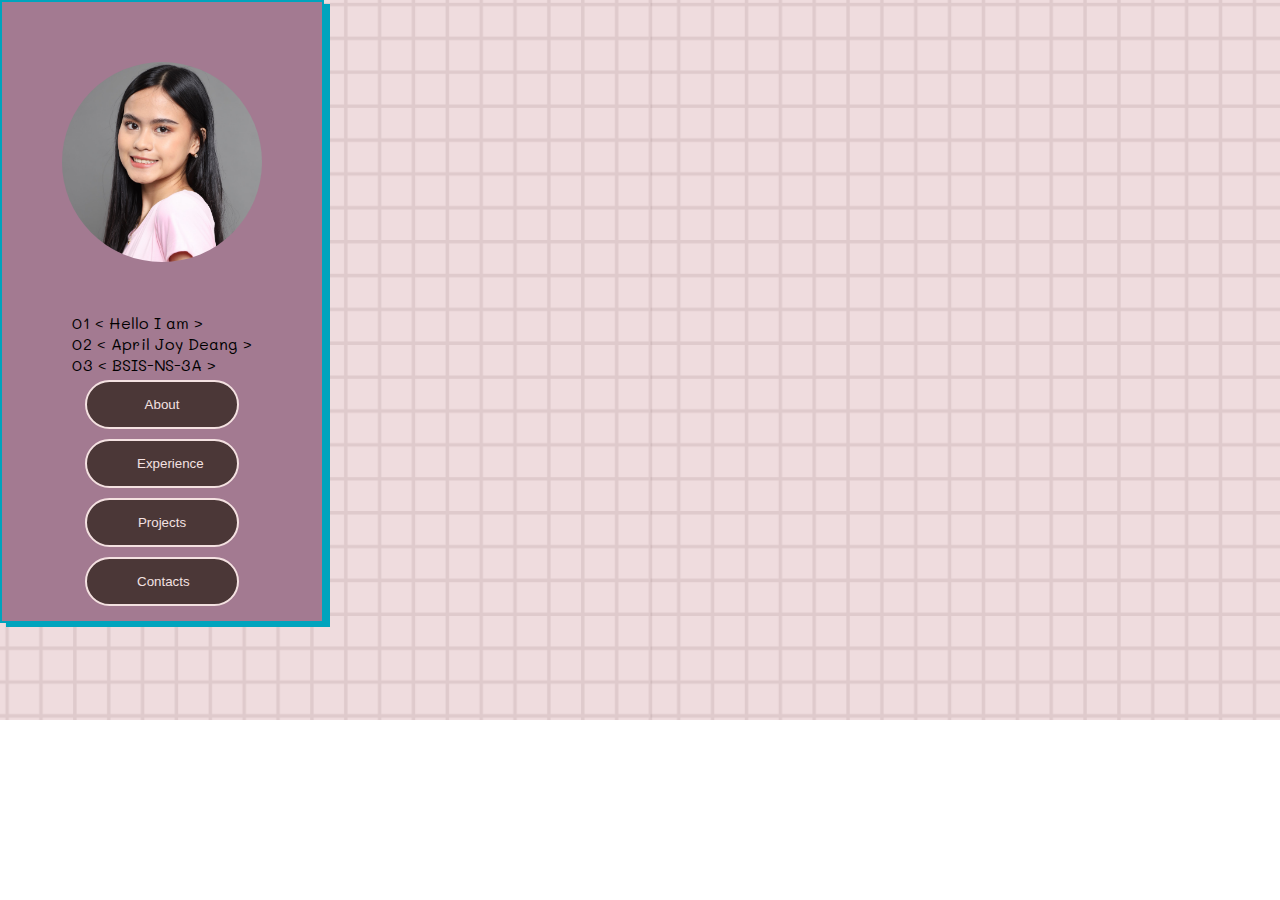
==== index copy.html @ 86f1143f "Intro" ====
<!DOCTYPE html>
<html lang="en">
<head>
  <meta charset="UTF-8" />
    <meta name="viewport" content="width=device-width, initial-scale=1.0" />
    <title>Dadulsawol Portfolio</title>
    <link rel="stylesheet" href="style.css"/>
    <link rel="stylesheet" href="mediaqueries.css"/>
  
</head>

<body>
  <div class="side-navbar">
    <img src="./assets/Deang_DP.jpg" alt="picture">
    <div class="introduction">
      <p>01 < Hello I am ></p>
      <p>02 < April Joy Deang ></p>
      <p>03 < BSIS-NS-3A ></p>
    </div>
    <nav id="navs">
      <ul class="nav-links">
        <li><button>About</button></li>
        <li><button>Experience</a></li>
        <li><button>Projects</a></li>
        <li><button>Contacts</a></li>
      </ul>
    </nav>
  </div>

</body>


</html>
---- style.css ----
/* Whole HTML Document */
@import url("https://fonts.googleapis.com/css2?family=Inter:wght@600&family=Mali:ital,wght@0,700;1,700&display=swap");
@import url("https://fonts.googleapis.com/css2?family=Source+Code+Pro&display=swap");
* {
  margin: 0;
  padding: 0;
}

body {
  background-image: url('./assets/bg_image.png');
  background-size: cover;
  background-repeat: no-repeat;
  position: relative;
}

html {
  scroll-behavior: smooth;
}

body {
  font-family: 'Mali', cursive;
}


/* Navigation Bar */


.side-navbar {
  display: flex;
  flex-direction: column;
  align-items: center;
  height: 50%;
  width: 300px;
  position: center;
  z-index: 1;
  top: 0;
  left: 0;
  background-color: #a37a91;
  border: 2px solid #00A4BD;
  padding: 10px;
  box-shadow: 6px 4px #00A4BD;
}

.side-navbar img {
  padding: 50px;
  border-radius: 50%;
  height: 200px;
  width: 200px;
}

/* Navigation Bar Links/Buttons */

.nav-links {
  list-style-type: none;
}

.nav-links button {
  color: #f4e1e1;
  background-color: #4b3737;
  box-sizing: content-box;
  margin: 0px;
  padding: 15px;
  padding-left: 50px;
  padding-right: 50px;
  width: 50px;
  text-decoration: none;
  border: 2px;
  border-style: solid;
  border-radius: 25px;
  transition: 1.5s;
}

.nav-links button:hover {
  color: #4b3737;
  background-color: #f4e1e1;
}

.nav-links li {
  text-align: center;
  padding: 5px;
}

.social-links {
  display: flex;
}
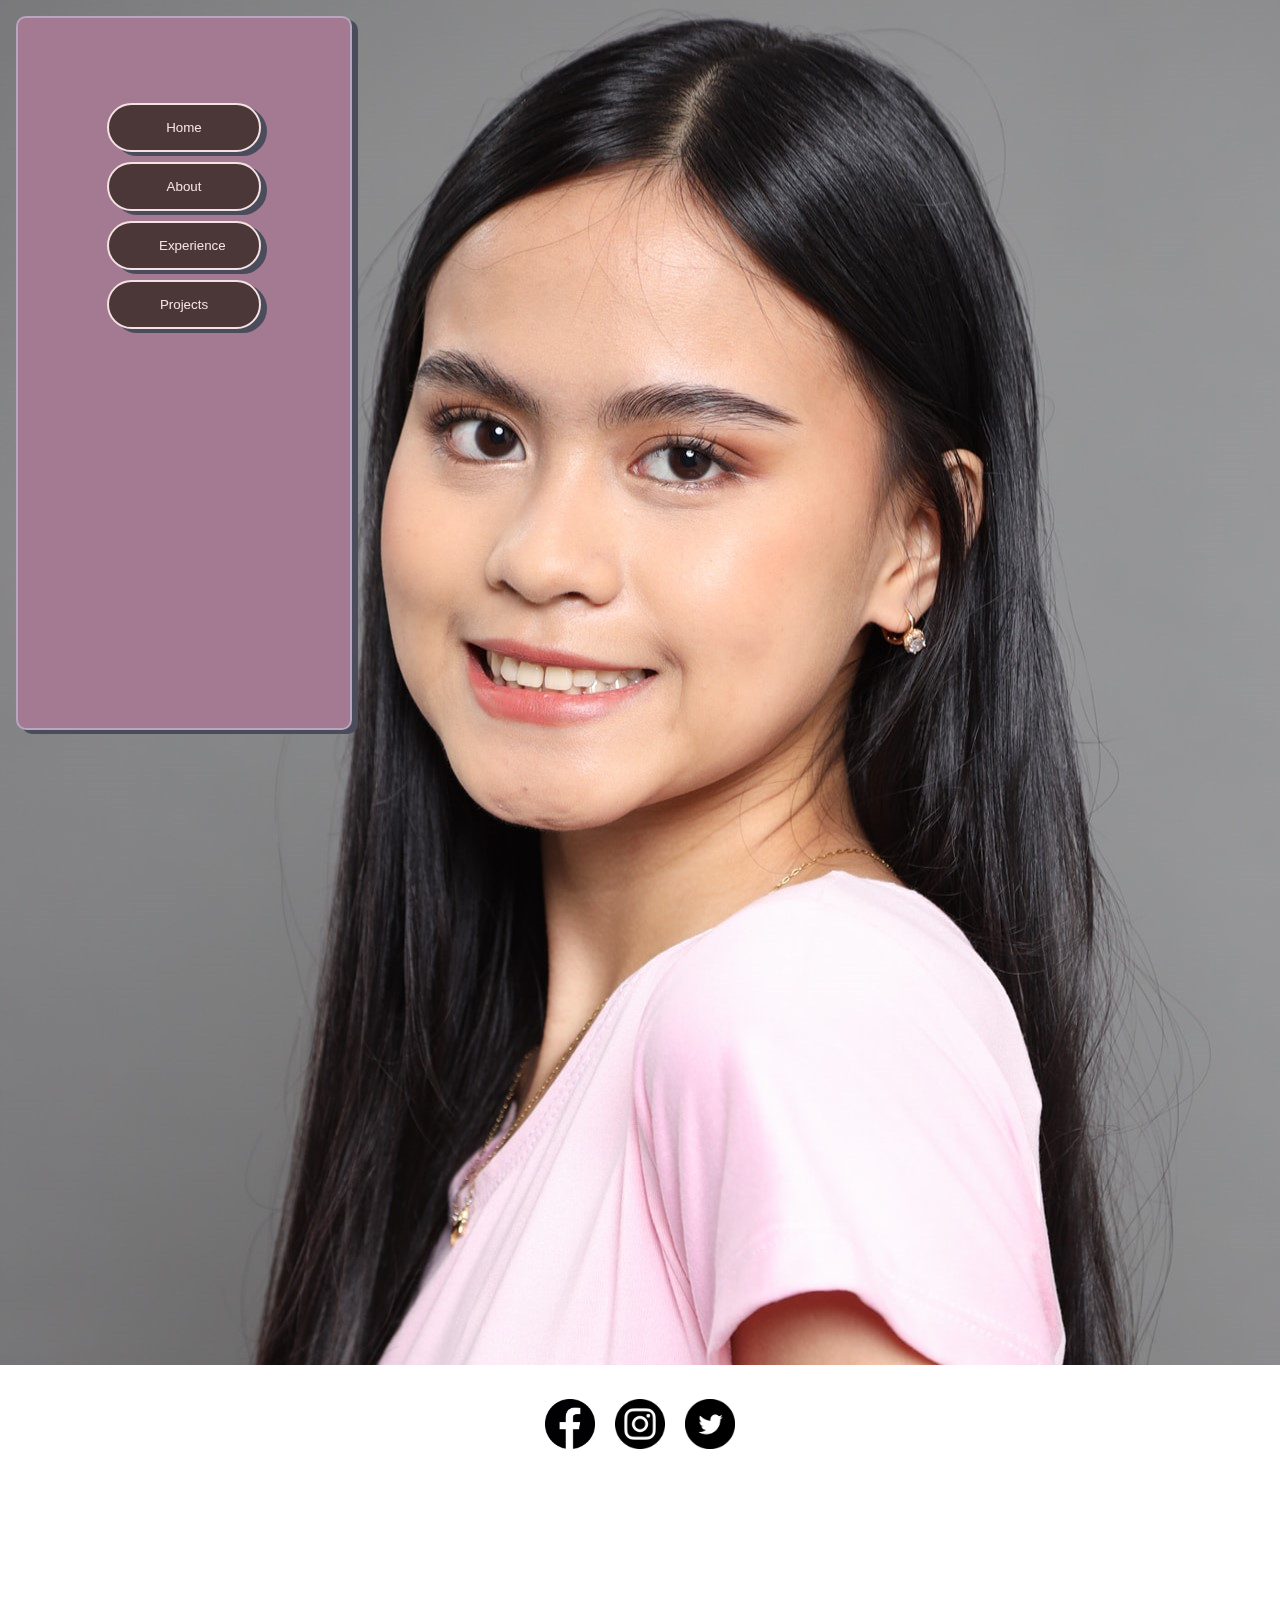
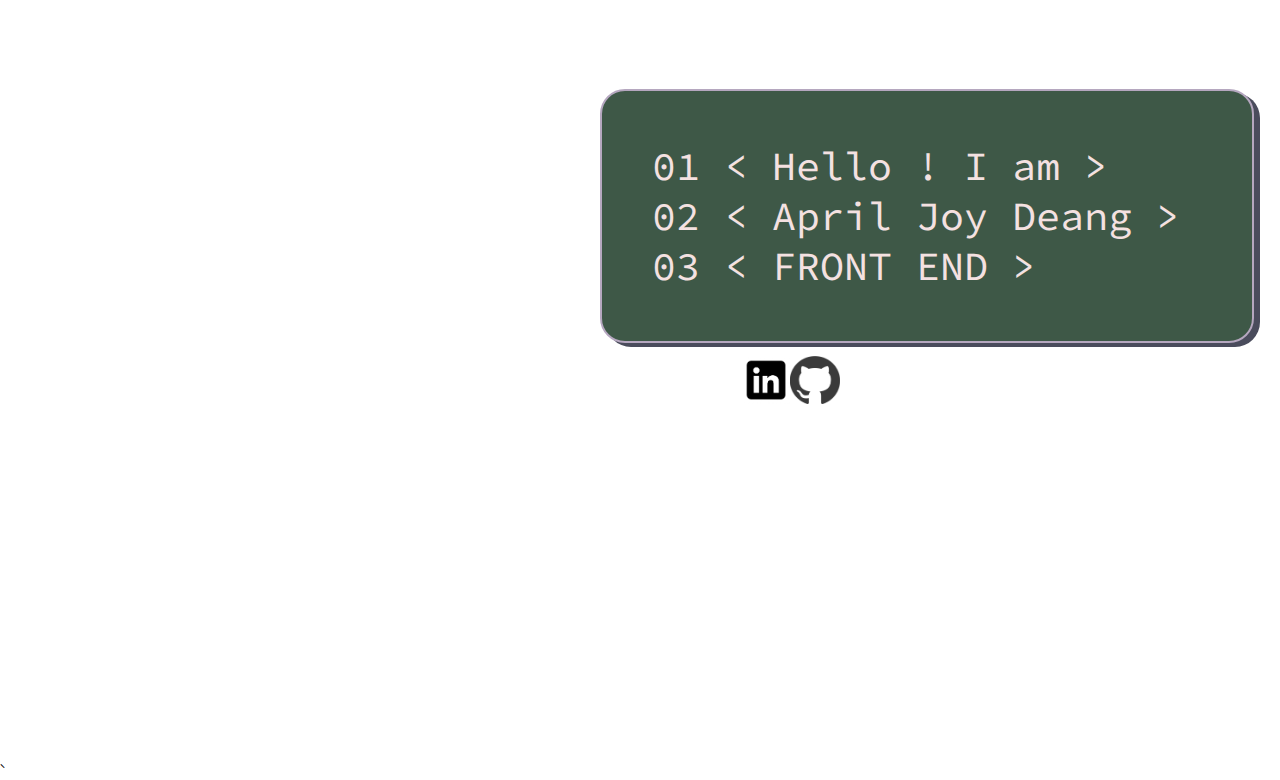
==== commit a93b384c: "Errors Fixed" ====
--- a/index copy.html
+++ b/index copy.html
@@ -10,23 +10,64 @@
 </head>
 
 <body>
-  <div class="side-navbar">
-    <img src="./assets/Deang_DP.jpg" alt="picture">
-    <div class="introduction">
-      <p>01 < Hello I am ></p>
-      <p>02 < April Joy Deang ></p>
-      <p>03 < BSIS-NS-3A ></p>
+
+  <div class="page">
+    <div class="side-navbar">
+      <img src="./assets/Deang_DP.jpg" alt="picture">
+      
+      <nav id="navs">
+        <ul class="nav-links">
+          <li><button>Home</button></li>
+          <li><button>About</a></li>
+          <li><button>Experience</a></li>
+          <li><button>Projects</a></li>
+        </ul>
+      </nav>
+      <div id="socials">
+        <img
+          src="./assets/fb.png"
+          alt="My Facebook"
+          class="icons"
+          onclick="location.href='https://ph.linkedin.com/in/april-joy-deang-438bb5259'"
+        />
+        <img
+          src="./assets/ig.png"
+          alt="My Instagram"
+          class="icons"
+          onclick="location.href='https://www.instagram.com/dadulsawol_wu/'"
+        />
+        <img
+          src="./assets/twtr.png"
+          alt="My Twitter"
+          class="icons"
+          onclick="location.href='https://twitter.com/dadulsawol_wu'"
+        />
+      </div>
     </div>
-    <nav id="navs">
-      <ul class="nav-links">
-        <li><button>About</button></li>
-        <li><button>Experience</a></li>
-        <li><button>Projects</a></li>
-        <li><button>Contacts</a></li>
-      </ul>
-    </nav>
+    
+    <section id="intro">
+      <div class="introduction">
+        <p>01 < Hello ! I am ></p>
+        <p>02 < April Joy Deang ></p>
+        <p>03 < FRONT END ></p>
+      </div>
+      <div id="socials-container">
+        <img
+          src="./assets/linked.png"
+          alt="My LinkedIn"
+          class="icon"
+          onclick="location.href='https://ph.linkedin.com/in/april-joy-deang-438bb5259'"
+        />
+        <img
+          src="./assets/github.png"
+          alt="My Github"
+          class="icon"
+          onclick="location.href='https://github.com/dadulsawol'"
+        />
+      </div>
+    </section>
   </div>
-
+  `
 </body>
 
 
--- a/style.css
+++ b/style.css
@@ -8,45 +8,53 @@
 }
 
 body {
+  font-family: 'Mali', cursive;
   background-image: url('./assets/bg_image.png');
   background-size: cover;
   background-repeat: no-repeat;
-  position: relative;
-}
+  background-attachment: fixed;
+  overflow-x: hidden;
+} 
 
 html {
   scroll-behavior: smooth;
 }
 
-body {
-  font-family: 'Mali', cursive;
+section {
+  padding-top: 100px;
+  height: 100vh;
+  margin: 0px;
+  box-sizing: border-box;
+  min-height: fit-content;
 }
-
 
 /* Navigation Bar */
 
-
-.side-navbar {
-  display: flex;
-  flex-direction: column;
+#navs {
   align-items: center;
-  height: 50%;
   width: 300px;
+  height: 550px;
   position: center;
   z-index: 1;
   top: 0;
   left: 0;
+  border-radius: 10px;
   background-color: #a37a91;
-  border: 2px solid #00A4BD;
-  padding: 10px;
-  box-shadow: 6px 4px #00A4BD;
+  border: 2px solid #b5a7bf;
+  box-shadow: 6px 4px #4a4c5c;
+  margin: 1rem;
+  padding: 5rem 1rem;
+  position: fixed;
 }
 
-.side-navbar img {
-  padding: 50px;
-  border-radius: 50%;
+#navs img {
+  border: 2px solid #b5a7bf;
+  box-shadow: 6px 4px #4a4c5c;
+  margin: 50px;
+  margin-top: 0;
   height: 200px;
   width: 200px;
+  border-radius: 100%;
 }
 
 /* Navigation Bar Links/Buttons */
@@ -58,6 +66,8 @@
 .nav-links button {
   color: #f4e1e1;
   background-color: #4b3737;
+  border: 2px solid #b5a7bf;
+  box-shadow: 6px 4px #4a4c5c;
   box-sizing: content-box;
   margin: 0px;
   padding: 15px;
@@ -74,6 +84,7 @@
 .nav-links button:hover {
   color: #4b3737;
   background-color: #f4e1e1;
+  cursor: pointer;
 }
 
 .nav-links li {
@@ -84,3 +95,66 @@
 .social-links {
   display: flex;
 }
+
+.socials-container {
+  display: flex;
+  justify-content: center;
+  margin-top: 1rem;
+  gap: 1rem;
+}
+
+/* Intro text */
+
+.introduction {
+  position: relative;
+  color: #f4e1e1;
+  background-color: #3e5847;
+  border: 2px solid #b5a7bf;
+  box-shadow: 6px 4px #4a4c5c;
+  margin: 250px;
+  margin-bottom: 1%;
+  padding: 50px;
+  font-family: 'Source Code Pro', monospace;
+  font-size: 40px;
+  text-decoration: none;
+  border-radius: 25px;
+  left: 350px;
+  width: 550px;
+  bottom: 120px;
+}
+
+/* Icon */
+
+#socials-container {
+  display: flex;
+  position: relative;
+  background: none;
+  left: 58%;
+  bottom: 120px;
+}
+
+#socials {
+  display: flex;
+  justify-content: center;
+  background: none;
+}
+
+.icons {
+  cursor: pointer;
+  height: 3rem;
+  background: none;
+}
+
+#socials img {
+  height: 50px;
+  margin: 10px;
+  margin-top: 30px;
+  width: 50px;
+}
+
+.icon {
+  cursor: pointer;
+  height: 3rem;
+  background: none;
+}
+
